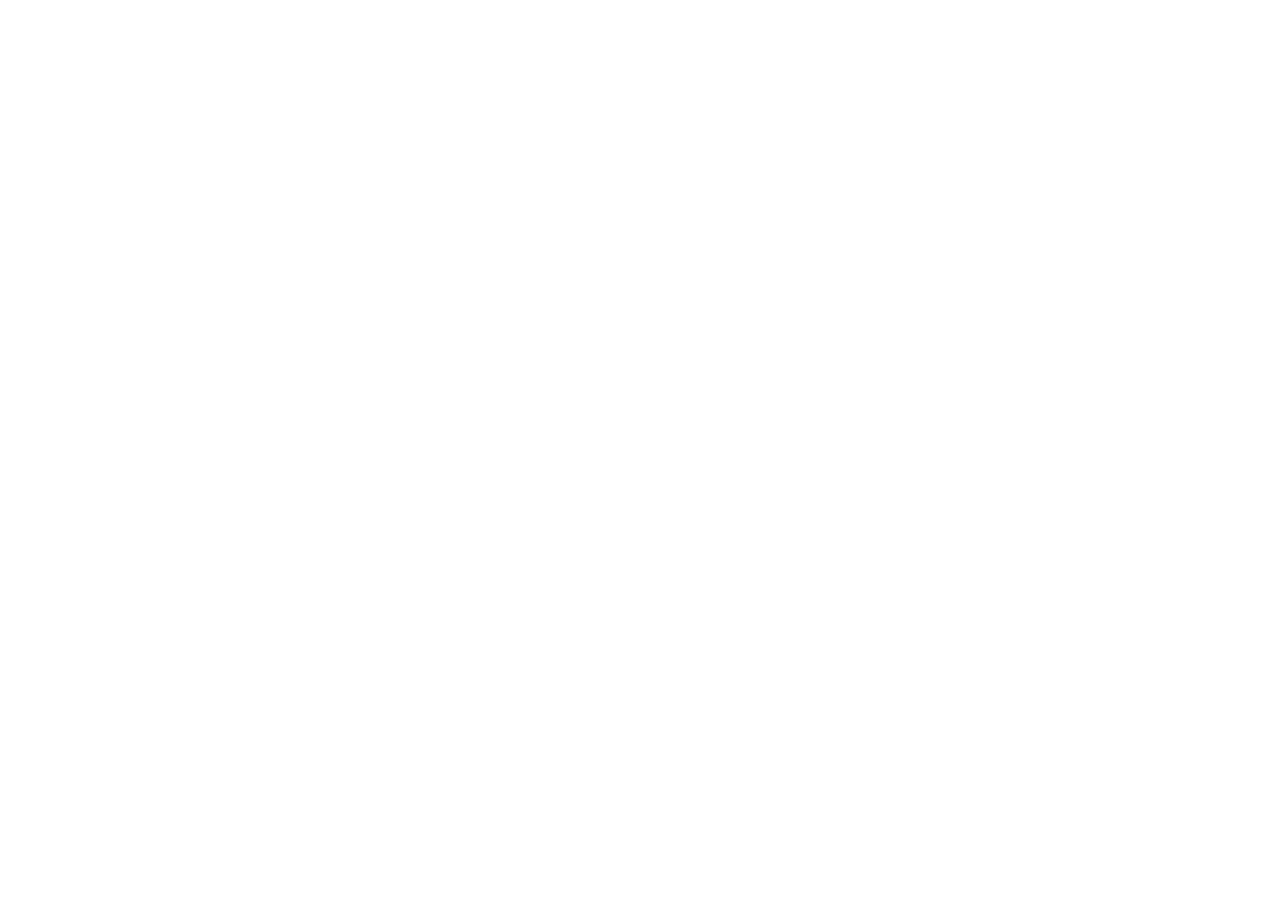
==== src/index.html @ 1b3d4eeb "Initial commit" ====
<!DOCTYPE html>
<html lang="en">
  <head>
    <meta charset="UTF-8" />
    <link rel="icon" type="image/svg+xml" href="/favicon.svg" />
    <meta name="viewport" content="width=device-width, initial-scale=1.0" />
    <title>Vanilla App Template</title>
    <link rel="stylesheet" href="./css/styles.css" />
  </head>
  <body>
    <load src="./partials/header.html" icon-path="img/sprite.svg#logo" />

    <main>
      <!-- Loads the specified .html file -->
      <load src="./partials/vite-promo.html" />
      <load src="./partials/badges.html" />
    </main>

    <load src="./partials/footer.html" />

    <script type="module" src="./main.js"></script>
  </body>
</html>
---- src/css/styles.css ----
/**
  |============================
  | include css partials with
  | default @import url()
  |============================
*/
/* Common styles */
@import url('./reset.css');
@import url('./base.css');
@import url('./container.css');
@import url('./animations.css');

/* Sections style */
@import url('./header.css');
@import url('./vite-promo.css');
@import url('./badges.css');
@import url('./back-link.css');
@import url('./footer.css');
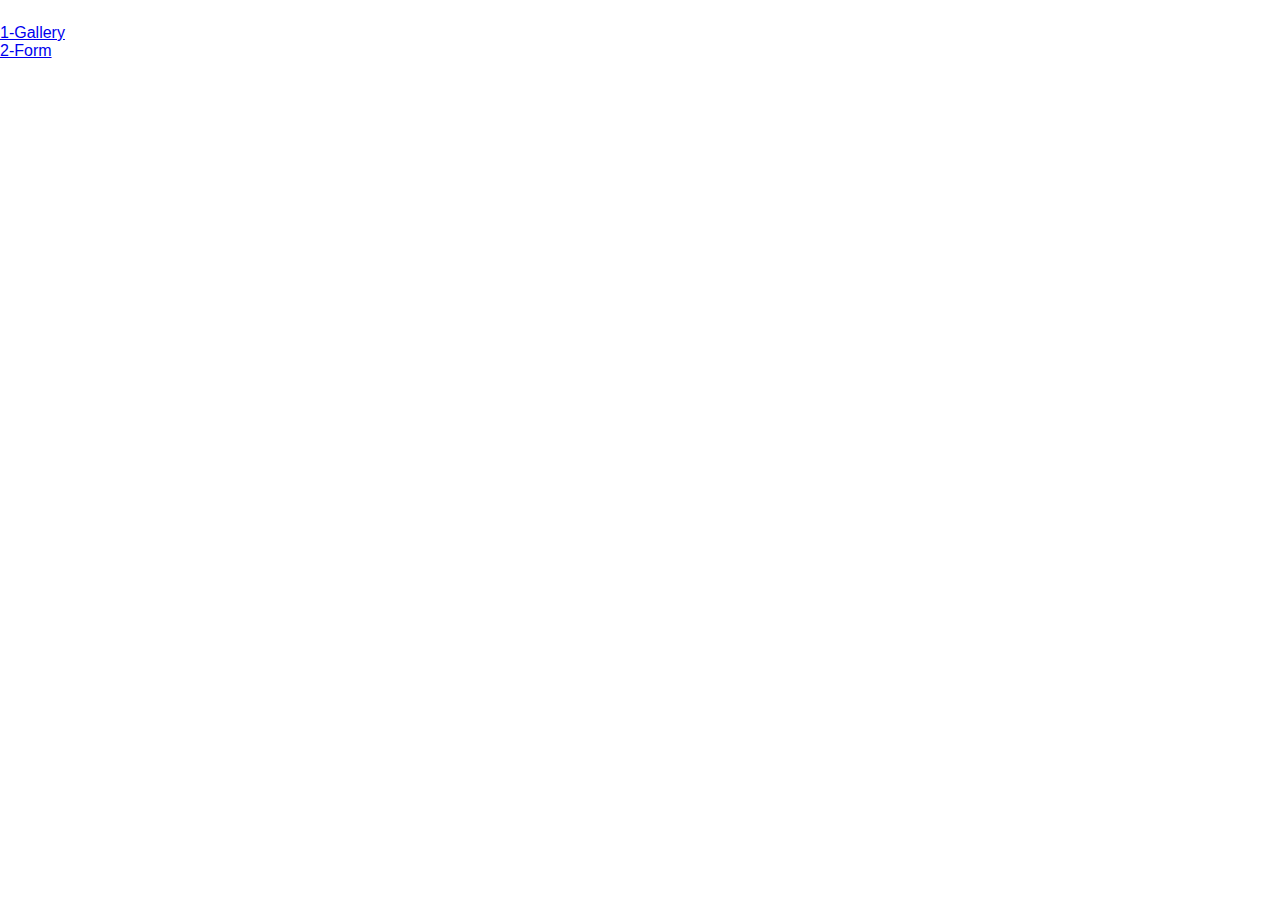
==== commit cc104442: "change" ====
--- a/src/index.html
+++ b/src/index.html
@@ -4,20 +4,19 @@
     <meta charset="UTF-8" />
     <link rel="icon" type="image/svg+xml" href="/favicon.svg" />
     <meta name="viewport" content="width=device-width, initial-scale=1.0" />
+    <link rel="preconnect" href="https://fonts.googleapis.com" />
+    <link rel="preconnect" href="https://fonts.gstatic.com" crossorigin />
+    <link
+      href="https://fonts.googleapis.com/css2?family=Montserrat:ital,wght@0,100..900;1,100..900&display=swap"
+      rel="stylesheet"
+    />
     <title>Vanilla App Template</title>
     <link rel="stylesheet" href="./css/styles.css" />
   </head>
   <body>
-    <load src="./partials/header.html" icon-path="img/sprite.svg#logo" />
-
-    <main>
-      <!-- Loads the specified .html file -->
-      <load src="./partials/vite-promo.html" />
-      <load src="./partials/badges.html" />
-    </main>
-
-    <load src="./partials/footer.html" />
-
-    <script type="module" src="./main.js"></script>
+    <ul>
+      <li><a href="./1-gallery.html">1-Gallery</a></li>
+      <li><a href="./2-form.html">2-Form</a></li>
+    </ul>
   </body>
 </html>
--- a/src/css/styles.css
+++ b/src/css/styles.css
@@ -1,18 +1,12 @@
-/**
-  |============================
-  | include css partials with
-  | default @import url()
-  |============================
-*/
-/* Common styles */
-@import url('./reset.css');
-@import url('./base.css');
-@import url('./container.css');
-@import url('./animations.css');
+body {
+  font-family: 'Montseratt', sans-serif;
+  background-color: #fff;
+  margin: 0;
+  padding-top: 24px;
+}
 
-/* Sections style */
-@import url('./header.css');
-@import url('./vite-promo.css');
-@import url('./badges.css');
-@import url('./back-link.css');
-@import url('./footer.css');
+ul {
+  list-style: none;
+  margin: 0;
+  padding: 0;
+}
